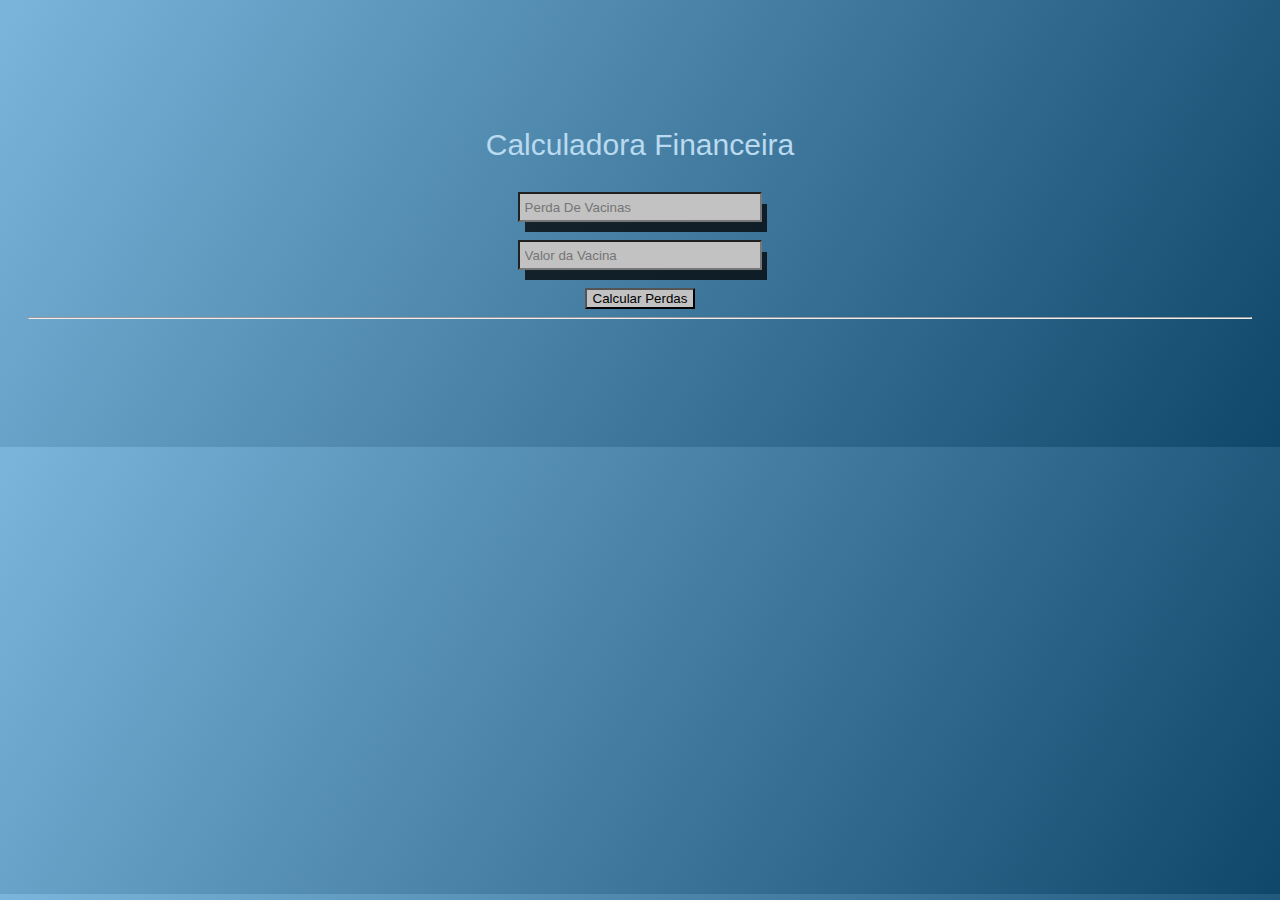
==== index.html @ 2f30c28c "Projeto finalizado (com a porcentagem em 15%)" ====
<!DOCTYPE html>
<html lang="pt-Br">

<head>
  <meta charset="UTF-8" />
  <meta http-equiv="X-UA-Compatible" content="IE=edge" />
  <meta name="viewport" content="width=device-width, initial-scale=1.0" />
  <title>VacSense</title>

  <style>
    body {
      background: linear-gradient(120deg, #7cb5db, #0e476a);
      overflow: hidden;
      padding: 20px;
    }

    p {
      font-family: "Franklin Gothic Medium", sans-serif;
      font-size: 30px;
      color: #badaef;
    }

    .input_class {
      background-color: #c2c2c2;
      width: 20%;
      height: 30px;
      padding: 5px;
      box-sizing: border-box;
      display: flex;
      -webkit-box-shadow: 6px 11px 0px -1px rgba(0, 0, 0, 0.75);
      -moz-box-shadow: 6px 11px 0px -1px rgba(0, 0, 0, 0.75);
      box-shadow: 6px 11px 0px -1px rgba(0, 0, 0, 0.75);
    }

    #button {
      background-color: #c2c2c2;
    }

    input {
      margin: 0 auto;
    }

    #div_style {
      text-align: center;
      margin: 100px 0;
    }

    .mensagemDiv {
      color: aliceblue;
      font-size: 12px bold;
      text-align: center;
      font-family: "Franklin Gothic Medium", Arial, sans-serif;
      color: aliceblue;
    }
  </style>
</head>

<body>
  <div id="div_style">
    <p>Calculadora Financeira</p>

    <input type="number" placeholder="Perda De Vacinas" id="quantidade_vacinas" class="input_class" /><br />
    <input type="number" placeholder="Valor da Vacina" id="valor_vacina" class="input_class" /><br />
    <button onclick="result()" id="button">Calcular Perdas</button>
    <hr />
  </div>
  <div id="div_mensagem" class="mensagemDiv"></div>
</body>

</html>
<script>
  function result() {
    //Sem o sistema
    var perdasDiarias = Number(quantidade_vacinas.value) / 365;
    var valorVacina = Number(valor_vacina.value);
    var gastosTotais = valorVacina * perdasDiarias;
    var gastosEmAno = gastosTotais * 365;
    div_mensagem.innerHTML = `A empresa perdeu por ano o total de ${gastosEmAno} vacinas.<br>`;

    //Com o Sistema
    var gastosComSistema = 0.15 * gastosEmAno;
    var valorPerdido = gastosEmAno - gastosComSistema;
    div_mensagem.innerHTML += `O número de perdas de vacinas usando nosso sistema, irá reduzir para: ${valorPerdido}. A empresa terá uma economia de ${gastosComSistema} vacinas`;
  }
</script>
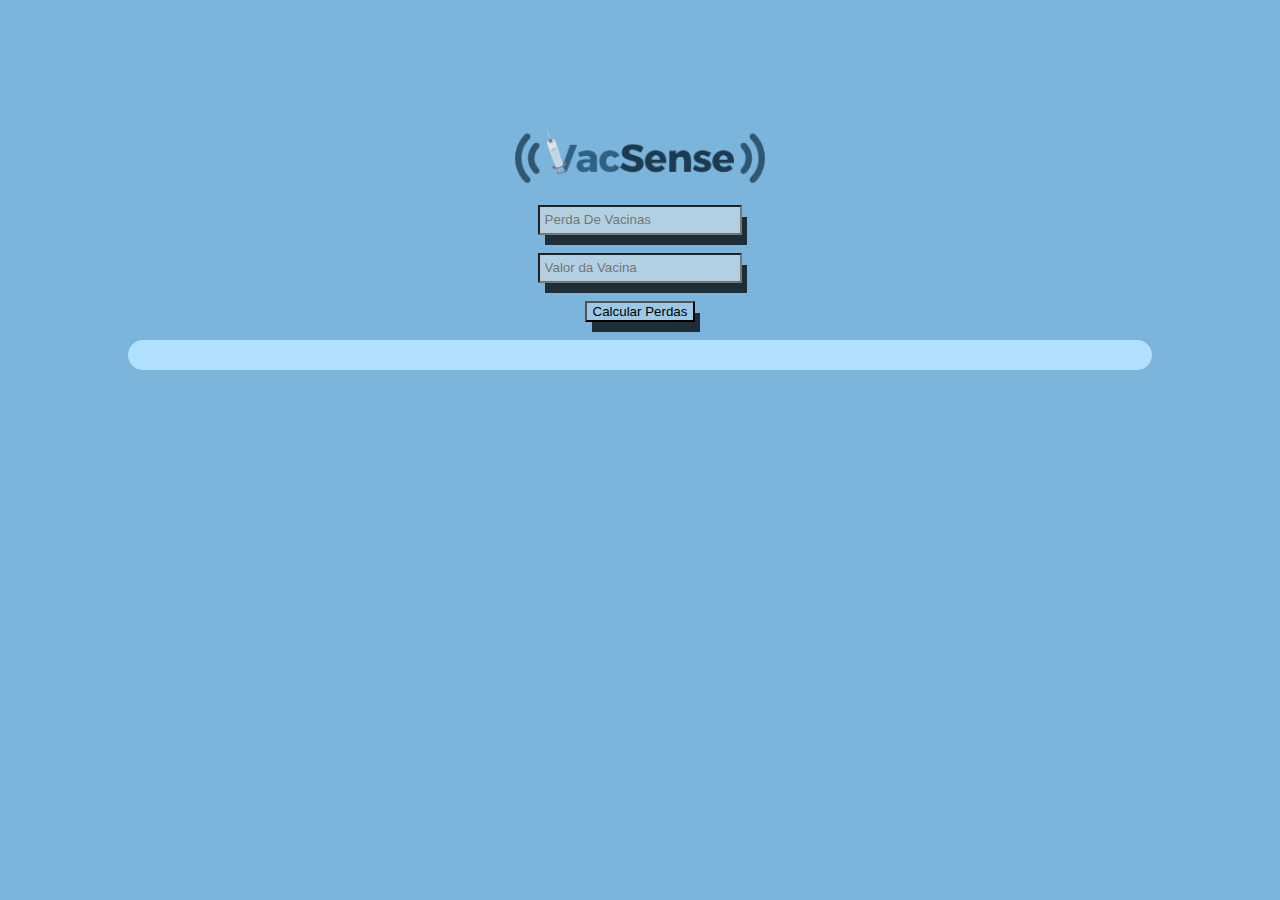
==== commit 516da551: "Versão com logo VacSense" ====
--- a/index.html
+++ b/index.html
@@ -9,9 +9,8 @@
 
   <style>
     body {
-      background: linear-gradient(120deg, #7cb5db, #0e476a);
-      overflow: hidden;
-      padding: 20px;
+      background-color: #7cb5db;
+      padding: 120px;
     }
 
     p {
@@ -21,7 +20,7 @@
     }
 
     .input_class {
-      background-color: #c2c2c2;
+      background-color: #dee4e991;
       width: 20%;
       height: 30px;
       padding: 5px;
@@ -33,7 +32,7 @@
     }
 
     #button {
-      background-color: #c2c2c2;
+      background-color:#cde3f268 ;
     }
 
     input {
@@ -42,27 +41,41 @@
 
     #div_style {
       text-align: center;
-      margin: 100px 0;
     }
 
     .mensagemDiv {
-      color: aliceblue;
-      font-size: 12px bold;
       text-align: center;
       font-family: "Franklin Gothic Medium", Arial, sans-serif;
-      color: aliceblue;
+      color: rgb(25, 24, 24);
+      background: #b2e0ff;
+      padding: 15px;
+      border-radius: 20px;
+      
+    }
+
+    .logo {
+      margin: 0 auto;
+      width: 250px;
+     
+    }
+
+    .shadow_button {
+      -webkit-box-shadow: 6px 11px 0px -1px rgba(0, 0, 0, 0.75);
+      -moz-box-shadow: 6px 11px 0px -1px rgba(0, 0, 0, 0.75);
+      box-shadow: 6px 11px 0px -1px rgba(0, 0, 0, 0.75);
     }
   </style>
 </head>
 
 <body>
   <div id="div_style">
-    <p>Calculadora Financeira</p>
+    <img src="./logo_vacsense.png" alt="Logo" class="logo"><br>
+    <br>
 
     <input type="number" placeholder="Perda De Vacinas" id="quantidade_vacinas" class="input_class" /><br />
     <input type="number" placeholder="Valor da Vacina" id="valor_vacina" class="input_class" /><br />
-    <button onclick="result()" id="button">Calcular Perdas</button>
-    <hr />
+    <button class= "shadow_button" onclick="result()" id="button">Calcular Perdas</button><br>
+    <br>
   </div>
   <div id="div_mensagem" class="mensagemDiv"></div>
 </body>
@@ -75,11 +88,11 @@
     var valorVacina = Number(valor_vacina.value);
     var gastosTotais = valorVacina * perdasDiarias;
     var gastosEmAno = gastosTotais * 365;
-    div_mensagem.innerHTML = `A empresa perdeu por ano o total de ${gastosEmAno} vacinas.<br>`;
+    div_mensagem.innerHTML = `A empresa perdeu por ano o total de <b>${gastosEmAno} vacinas.<b><br>`;
 
     //Com o Sistema
     var gastosComSistema = 0.15 * gastosEmAno;
     var valorPerdido = gastosEmAno - gastosComSistema;
-    div_mensagem.innerHTML += `O número de perdas de vacinas usando nosso sistema, irá reduzir para: ${valorPerdido}. A empresa terá uma economia de ${gastosComSistema} vacinas`;
+    div_mensagem.innerHTML += `O número de perdas de vacinas usando nosso sistema, irá reduzir para: <b>${valorPerdido}<b>. A empresa terá uma economia de <b>${gastosComSistema}<b> vacinas`;
   }
 </script>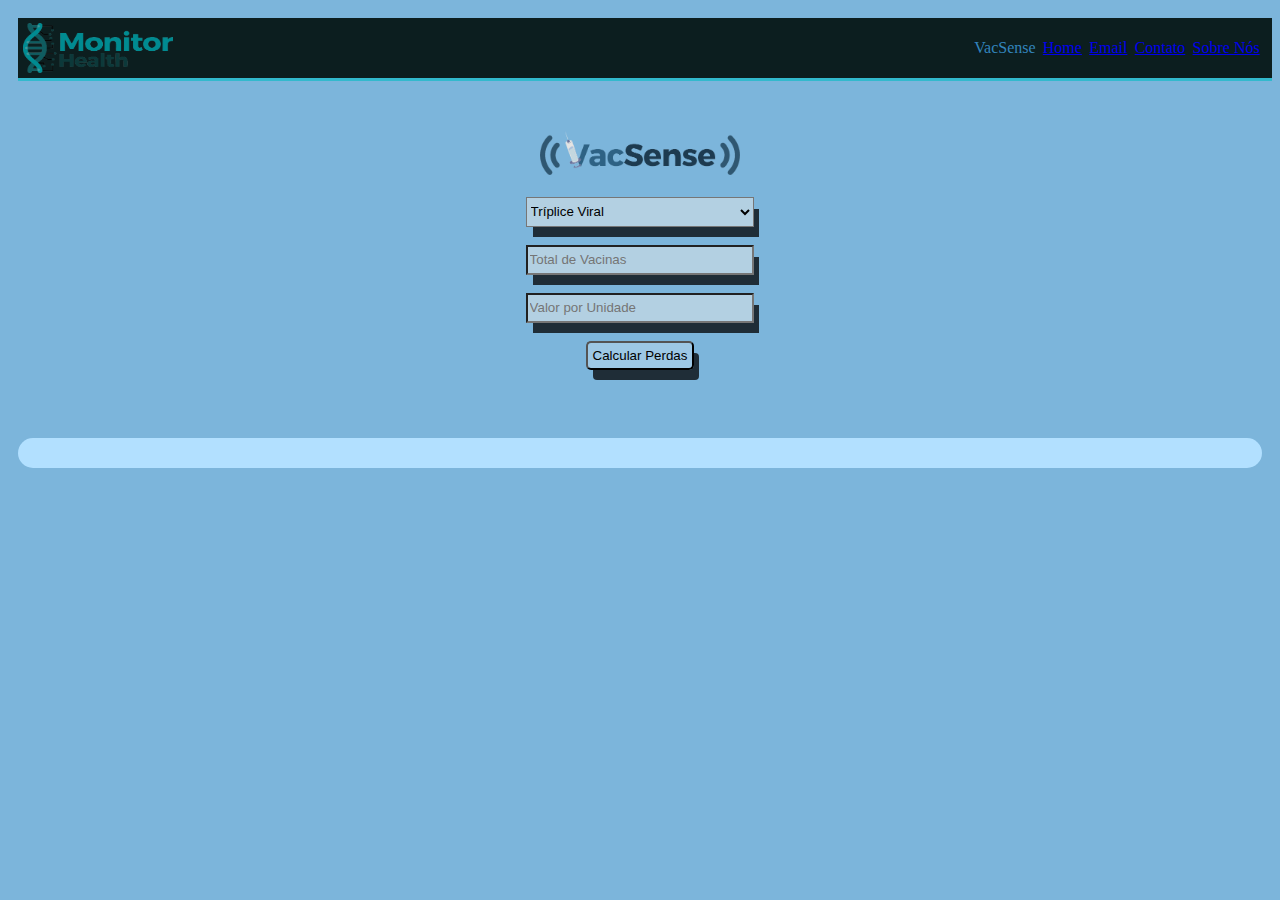
==== commit d00bedd0: "Atualizando Css e Javascript." ====
--- a/index.html
+++ b/index.html
@@ -10,7 +10,7 @@
   <style>
     body {
       background-color: #7cb5db;
-      padding: 120px;
+      padding: 10px;
     }
 
     p {
@@ -20,27 +20,21 @@
     }
 
     .input_class {
+      margin: 0 auto;
+      display: flex;
       background-color: #dee4e991;
       width: 20%;
       height: 30px;
-      padding: 5px;
       box-sizing: border-box;
-      display: flex;
       -webkit-box-shadow: 6px 11px 0px -1px rgba(0, 0, 0, 0.75);
       -moz-box-shadow: 6px 11px 0px -1px rgba(0, 0, 0, 0.75);
       box-shadow: 6px 11px 0px -1px rgba(0, 0, 0, 0.75);
     }
 
-    #button {
-      background-color:#cde3f268 ;
-    }
-
-    input {
-      margin: 0 auto;
-    }
-
     #div_style {
+      margin: 0;
       text-align: center;
+      padding: 50px;
     }
 
     .mensagemDiv {
@@ -50,49 +44,116 @@
       background: #b2e0ff;
       padding: 15px;
       border-radius: 20px;
-      
+
     }
+
 
     .logo {
       margin: 0 auto;
-      width: 250px;
-     
+      width: 200px;
+
     }
 
-    .shadow_button {
+    .button {
+      background-color: #cde3f268;
+      border-radius: 5px;
+      padding: 5px;
       -webkit-box-shadow: 6px 11px 0px -1px rgba(0, 0, 0, 0.75);
       -moz-box-shadow: 6px 11px 0px -1px rgba(0, 0, 0, 0.75);
       box-shadow: 6px 11px 0px -1px rgba(0, 0, 0, 0.75);
     }
+
+    .navbar {
+      width: 300px;
+      display: flex;
+      align-items: end;
+      justify-content: space-evenly;
+      list-style: none;
+      color: #3284bc;
+
+    }
+
+    .logo_empresa {
+      width: 150px;
+      height: 50px;
+      display: flex;
+      align-items: start;
+      justify-content: start;
+    }
+
+    .container {
+      background-color: #0c1e1f;
+      width: 100%;
+      display: flex;
+      justify-content: space-between;
+      border-bottom: 3px solid #32b9cd;
+      padding: 5px;
+
+
+    }
+
+
+    .header .container {
+      justify-content: space-between;
+    }
   </style>
 </head>
 
-<body>
+<body class="body">
+  <div class="header">
+    <div class="container">
+      <img src="./assets/logo_monitor health.png" alt="" class="logo_empresa">
+      <ul class="navbar">
+        <li class="vacSense_header">VacSense</li>
+        <li><a href="#">Home</a></li>
+        <li><a href="#">Email</a></li>
+        <li><a href="#">Contato</a></li>
+        <li><a href="#">Sobre Nós</a></li>
+      </ul>
+    </div>
+  </div>
+
   <div id="div_style">
-    <img src="./logo_vacsense.png" alt="Logo" class="logo"><br>
+    <img src="./assets/logo_vacsense.png" alt="Logo" class="logo"><br>
     <br>
+    <select name="Nome da Vacina" id="nome_vacina" class="input_class">br
 
-    <input type="number" placeholder="Perda De Vacinas" id="quantidade_vacinas" class="input_class" /><br />
-    <input type="number" placeholder="Valor da Vacina" id="valor_vacina" class="input_class" /><br />
-    <button class= "shadow_button" onclick="result()" id="button">Calcular Perdas</button><br>
+      <option value="triplice_viral">Tríplice Viral</option>
+      <option value="bcg">BCG</option>
+      <option value="hepatite">Hepatite B</option>
+      <option value="febre_amarela">Febre Amarela</option>
+
+    </select>
+    <br><input type="number" placeholder="Total de Vacinas" id="quantidade_vacinas" class="input_class" /><br />
+    <input type="number" placeholder="Valor por Unidade" id="valor_vacina" class="input_class" /><br />
+    <button class="button" onclick="result()" id="button">Calcular Perdas</button><br>
     <br>
   </div>
-  <div id="div_mensagem" class="mensagemDiv"></div>
+  <div id="caixa" class="mensagemDiv"></div>
 </body>
 
 </html>
 <script>
   function result() {
-    //Sem o sistema
-    var perdasDiarias = Number(quantidade_vacinas.value) / 365;
+    var nomeVacina = nome_vacina.value;
+    var totalDeVacinas = Number(quantidade_vacinas.value);
     var valorVacina = Number(valor_vacina.value);
-    var gastosTotais = valorVacina * perdasDiarias;
-    var gastosEmAno = gastosTotais * 365;
-    div_mensagem.innerHTML = `A empresa perdeu por ano o total de <b>${gastosEmAno} vacinas.<b><br>`;
 
-    //Com o Sistema
-    var gastosComSistema = 0.15 * gastosEmAno;
-    var valorPerdido = gastosEmAno - gastosComSistema;
-    div_mensagem.innerHTML += `O número de perdas de vacinas usando nosso sistema, irá reduzir para: <b>${valorPerdido}<b>. A empresa terá uma economia de <b>${gastosComSistema}<b> vacinas`;
+    var perdasDeVacinas = 0.45 * totalDeVacinas;
+    var prejuizoTotal = perdasDeVacinas * valorVacina;
+
+    var vacinasPoupadas = perdasDeVacinas * 0.75;
+    var vacSenseValor = prejuizoTotal * 0.75;
+
+    caixa.innerHTML = `<b>Sem a VacSense:</b><br>
+   Vacinas Perdidas: <b>${perdasDeVacinas.toFixed(0)}</b><br>
+   Prejuízo p/ Mês: <b>${prejuizoTotal.toFixed(0)}</b><br>
+   Prejuízo p/ Ano: <b>${prejuizoTotal.toFixed(0) * 12}</b><br>
+   <br>`
+    caixa.innerHTML += `<b>Com a VacSense:</b><br>
+   Vacinas Poupadas: <b>${vacinasPoupadas.toFixed(0)}</b><br>
+   Economia p/ Mês: <b>${vacSenseValor.toFixed(0)}</b><br>
+   Economia p/ Ano: <b>${vacSenseValor.toFixed(0) * 12}</b>`
+
   }
 </script>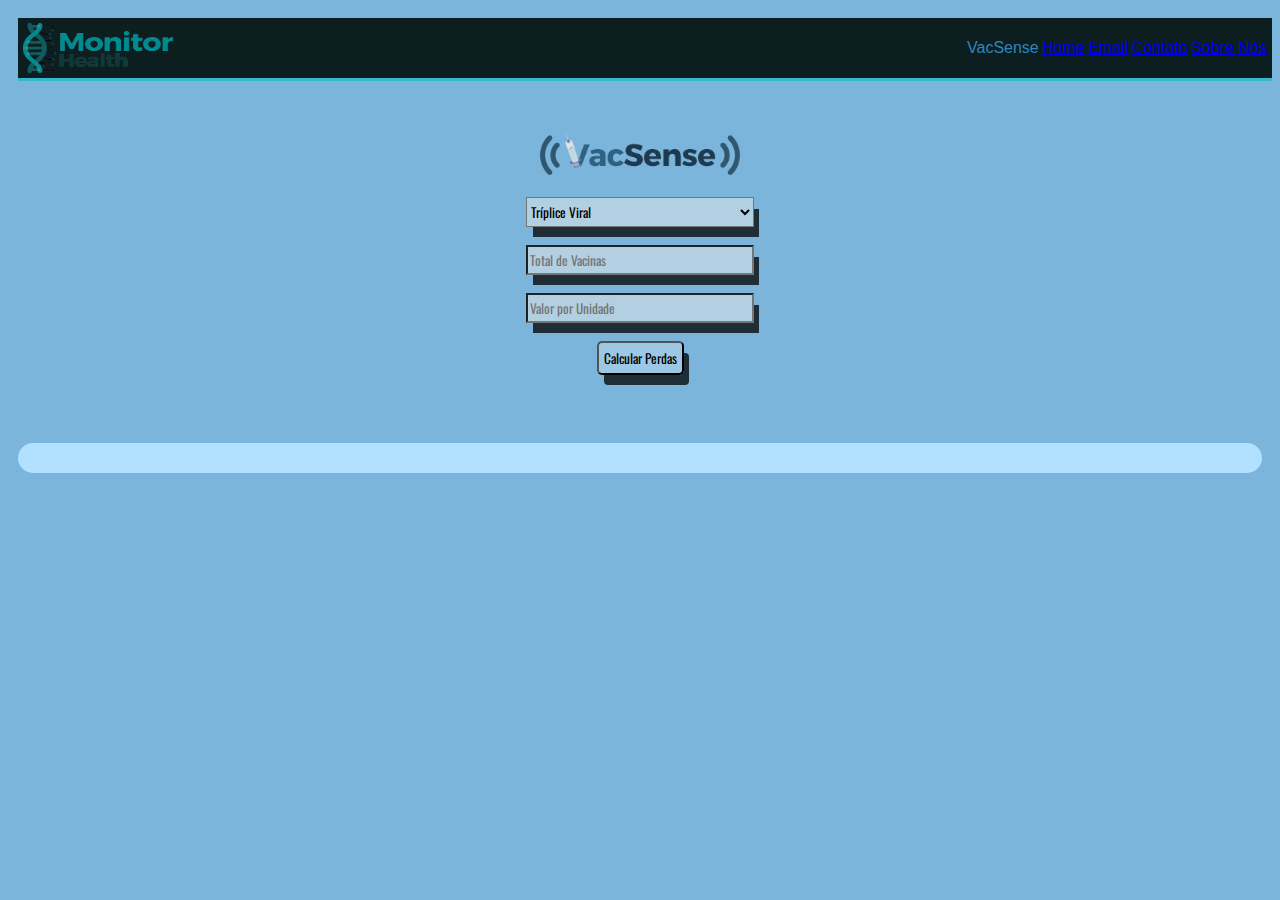
==== commit 701283f5: "Adicionei A fonte Oswald" ====
--- a/index.html
+++ b/index.html
@@ -6,6 +6,7 @@
   <meta http-equiv="X-UA-Compatible" content="IE=edge" />
   <meta name="viewport" content="width=device-width, initial-scale=1.0" />
   <title>VacSense</title>
+<link href="https://fonts.googleapis.com/css2?family=Oswald:wght@600&display=swap" rel="stylesheet">
 
   <style>
     body {
@@ -14,12 +15,13 @@
     }
 
     p {
-      font-family: "Franklin Gothic Medium", sans-serif;
+      font-family: "Oswald", sans-serif;
       font-size: 30px;
       color: #badaef;
     }
 
     .input_class {
+      font-family: "Oswald", sans-serif;
       margin: 0 auto;
       display: flex;
       background-color: #dee4e991;
@@ -29,6 +31,7 @@
       -webkit-box-shadow: 6px 11px 0px -1px rgba(0, 0, 0, 0.75);
       -moz-box-shadow: 6px 11px 0px -1px rgba(0, 0, 0, 0.75);
       box-shadow: 6px 11px 0px -1px rgba(0, 0, 0, 0.75);
+     
     }
 
     #div_style {
@@ -44,6 +47,7 @@
       background: #b2e0ff;
       padding: 15px;
       border-radius: 20px;
+      font-family: 'Oswald';
 
     }
 
@@ -55,6 +59,7 @@
     }
 
     .button {
+      font-family: "Oswald", sans-serif;
       background-color: #cde3f268;
       border-radius: 5px;
       padding: 5px;
@@ -64,10 +69,11 @@
     }
 
     .navbar {
+      font-family: "Osawald", sans-serif;
       width: 300px;
       display: flex;
       align-items: end;
-      justify-content: space-evenly;
+      justify-content: space-between;
       list-style: none;
       color: #3284bc;
 
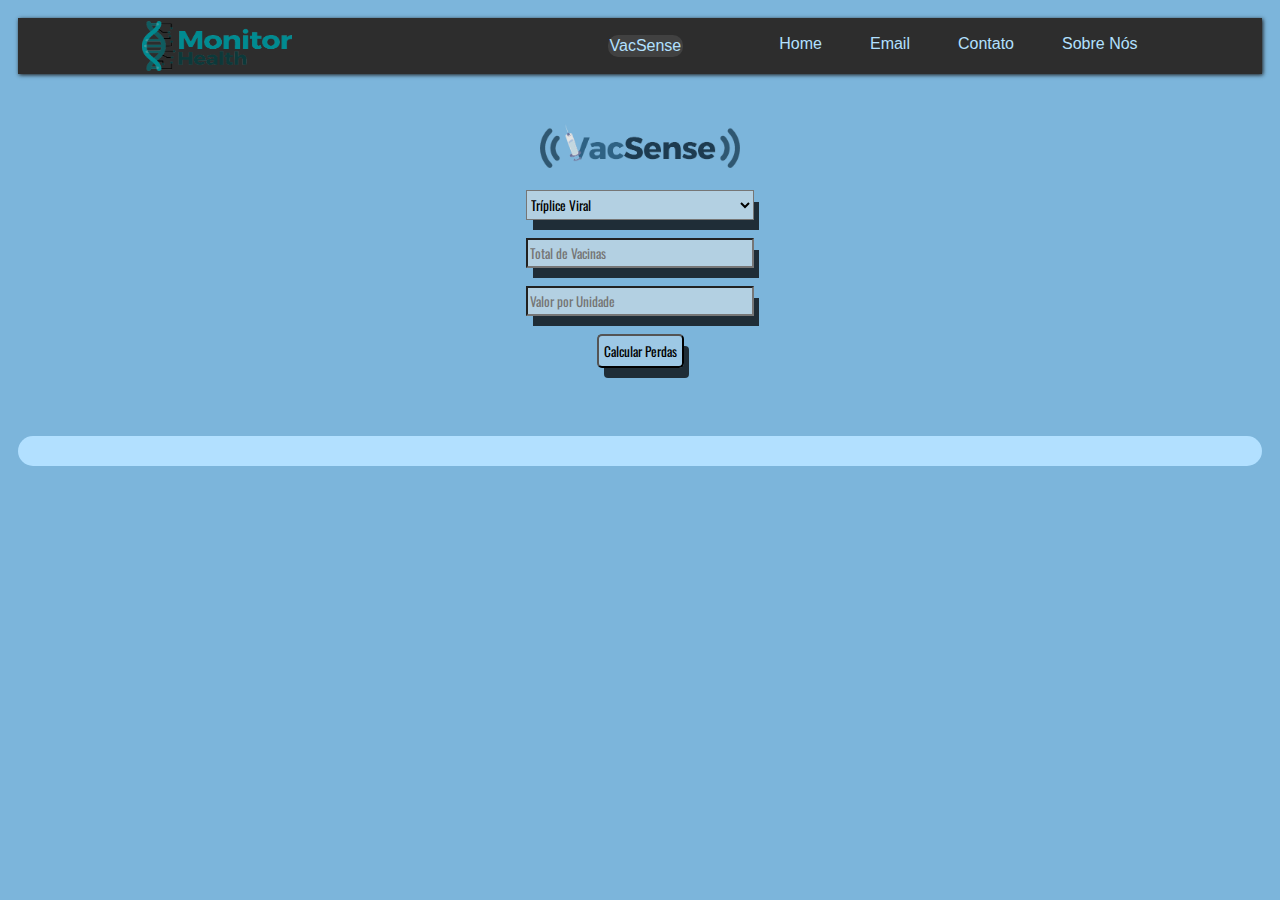
==== commit 70cef472: "Adicionei novos elementos CSS e organizei a navbar" ====
--- a/index.html
+++ b/index.html
@@ -5,104 +5,9 @@
   <meta charset="UTF-8" />
   <meta http-equiv="X-UA-Compatible" content="IE=edge" />
   <meta name="viewport" content="width=device-width, initial-scale=1.0" />
+  <link rel="stylesheet" href="style.css">
   <title>VacSense</title>
-<link href="https://fonts.googleapis.com/css2?family=Oswald:wght@600&display=swap" rel="stylesheet">
-
-  <style>
-    body {
-      background-color: #7cb5db;
-      padding: 10px;
-    }
-
-    p {
-      font-family: "Oswald", sans-serif;
-      font-size: 30px;
-      color: #badaef;
-    }
-
-    .input_class {
-      font-family: "Oswald", sans-serif;
-      margin: 0 auto;
-      display: flex;
-      background-color: #dee4e991;
-      width: 20%;
-      height: 30px;
-      box-sizing: border-box;
-      -webkit-box-shadow: 6px 11px 0px -1px rgba(0, 0, 0, 0.75);
-      -moz-box-shadow: 6px 11px 0px -1px rgba(0, 0, 0, 0.75);
-      box-shadow: 6px 11px 0px -1px rgba(0, 0, 0, 0.75);
-     
-    }
-
-    #div_style {
-      margin: 0;
-      text-align: center;
-      padding: 50px;
-    }
-
-    .mensagemDiv {
-      text-align: center;
-      font-family: "Franklin Gothic Medium", Arial, sans-serif;
-      color: rgb(25, 24, 24);
-      background: #b2e0ff;
-      padding: 15px;
-      border-radius: 20px;
-      font-family: 'Oswald';
-
-    }
-
-
-    .logo {
-      margin: 0 auto;
-      width: 200px;
-
-    }
-
-    .button {
-      font-family: "Oswald", sans-serif;
-      background-color: #cde3f268;
-      border-radius: 5px;
-      padding: 5px;
-      -webkit-box-shadow: 6px 11px 0px -1px rgba(0, 0, 0, 0.75);
-      -moz-box-shadow: 6px 11px 0px -1px rgba(0, 0, 0, 0.75);
-      box-shadow: 6px 11px 0px -1px rgba(0, 0, 0, 0.75);
-    }
-
-    .navbar {
-      font-family: "Osawald", sans-serif;
-      width: 300px;
-      display: flex;
-      align-items: end;
-      justify-content: space-between;
-      list-style: none;
-      color: #3284bc;
-
-    }
-
-    .logo_empresa {
-      width: 150px;
-      height: 50px;
-      display: flex;
-      align-items: start;
-      justify-content: start;
-    }
-
-    .container {
-      background-color: #0c1e1f;
-      width: 100%;
-      display: flex;
-      justify-content: space-between;
-      border-bottom: 3px solid #32b9cd;
-      padding: 5px;
-
-
-    }
-
-
-    .header .container {
-      justify-content: space-between;
-    }
-  </style>
+  <link href="https://fonts.googleapis.com/css2?family=Oswald:wght@600&display=swap" rel="stylesheet">
 </head>
 
 <body class="body">
@@ -110,24 +15,24 @@
     <div class="container">
       <img src="./assets/logo_monitor health.png" alt="" class="logo_empresa">
       <ul class="navbar">
-        <li class="vacSense_header">VacSense</li>
-        <li><a href="#">Home</a></li>
-        <li><a href="#">Email</a></li>
-        <li><a href="#">Contato</a></li>
-        <li><a href="#">Sobre Nós</a></li>
+        <li class="active"><a href="#" style="text-decoration: none;"> VacSense</a></li>
+        <li></li><a href="#" style="text-decoration: none;">Home</a></li>
+        <li><a href="#" style="text-decoration: none;">Email</a></li>
+        <li><a href="#" style="text-decoration: none;">Contato</a></li>
+        <li><a href="#" style="text-decoration: none;">Sobre Nós</a></li>
       </ul>
     </div>
   </div>
-
+  
   <div id="div_style">
     <img src="./assets/logo_vacsense.png" alt="Logo" class="logo"><br>
     <br>
     <select name="Nome da Vacina" id="nome_vacina" class="input_class">br
 
-      <option value="triplice_viral">Tríplice Viral</option>
-      <option value="bcg">BCG</option>
-      <option value="hepatite">Hepatite B</option>
-      <option value="febre_amarela">Febre Amarela</option>
+      <option value="Triplice Viral">Tríplice Viral</option>
+      <option value="BCG">BCG</option>
+      <option value="Hepatite B">Hepatite B</option>
+      <option value="Febre Amarela">Febre Amarela</option>
 
     </select>
     <br><input type="number" placeholder="Total de Vacinas" id="quantidade_vacinas" class="input_class" /><br />
@@ -152,11 +57,13 @@
     var vacSenseValor = prejuizoTotal * 0.75;
 
     caixa.innerHTML = `<b>Sem a VacSense:</b><br>
+  Vacina Escolhida: <b>${nomeVacina}</b><br>
    Vacinas Perdidas: <b>${perdasDeVacinas.toFixed(0)}</b><br>
    Prejuízo p/ Mês: <b>${prejuizoTotal.toFixed(0)}</b><br>
    Prejuízo p/ Ano: <b>${prejuizoTotal.toFixed(0) * 12}</b><br>
    <br>`
     caixa.innerHTML += `<b>Com a VacSense:</b><br>
+  Vacina Escolhida: <b>${nomeVacina}</b><br>
    Vacinas Poupadas: <b>${vacinasPoupadas.toFixed(0)}</b><br>
    Economia p/ Mês: <b>${vacSenseValor.toFixed(0)}</b><br>
    Economia p/ Ano: <b>${vacSenseValor.toFixed(0) * 12}</b>`
--- a/style.css
+++ b/style.css
@@ -0,0 +1,119 @@
+  :root {
+    --color-white: #fff;
+    --color-dark1: #272727;
+    --color-dark2: #2d2d2d;
+    --color-dark3: #414141;
+    --color-dark4: #1c1c1c;
+    --color-dark5: #343434;
+    --color-blue: #b2e0ff;
+  }
+  
+  body {
+      background-color: #7cb5db;
+      padding: 10px;
+    }
+
+    p {
+      font-family: "Oswald", sans-serif;
+      font-size: 30px;
+      color: #badaef;
+    }
+
+    .input_class {
+      font-family: "Oswald", sans-serif;
+      margin: 0 auto;
+      display: flex;
+      background-color: #dee4e991;
+      width: 20%;
+      height: 30px;
+      box-sizing: border-box;
+      -webkit-box-shadow: 6px 11px 0px -1px rgba(0, 0, 0, 0.75);
+      -moz-box-shadow: 6px 11px 0px -1px rgba(0, 0, 0, 0.75);
+      box-shadow: 6px 11px 0px -1px rgba(0, 0, 0, 0.75);
+
+    }
+
+    #div_style {
+      margin: 0;
+      text-align: center;
+      padding: 50px;
+    }
+
+    .mensagemDiv {
+      text-align: center;
+      font-family: "Franklin Gothic Medium", Arial, sans-serif;
+      color: rgb(25, 24, 24);
+      background: #b2e0ff;
+      padding: 15px;
+      border-radius: 20px;
+      font-family: 'Oswald';
+
+    }
+
+
+    .logo {
+      margin: 0 auto;
+      width: 200px;
+      transition: 5s;
+
+    }
+
+    .button {
+      font-family: "Oswald", sans-serif;
+      background-color: #cde3f268;
+      border-radius: 5px;
+      padding: 5px;
+      -webkit-box-shadow: 6px 11px 0px -1px rgba(0, 0, 0, 0.75);
+      -moz-box-shadow: 6px 11px 0px -1px rgba(0, 0, 0, 0.75);
+      box-shadow: 6px 11px 0px -1px rgba(0, 0, 0, 0.75);
+    }
+
+    .navbar {
+      font-family: "Osawald", sans-serif;
+      list-style: none;
+      color: #1e9e9e;
+      gap: 3em;
+      transition: 5s;
+      
+
+    }
+
+    .navbar a {
+        text-decoration: none;
+        color: var(--color-blue);
+        transition: 5s;
+    }
+
+    .active {
+        background-color: var(--color-dark3);
+        padding: 2px;
+        border-radius: 10px;
+        transition: 5s;
+    }
+
+    .logo_empresa {
+      width: 150px;
+      height: 50px;
+      display: flex;
+      align-items: start;
+      justify-content: start;
+    }
+
+    .container {
+      display: flex;
+      flex-direction: row;
+      align-items: center;
+      background-color: var(--color-dark2);
+      box-shadow: 1px 1px 4px var(--color-dark4);
+      height: 3.5em;
+      justify-content: space-between;
+      padding: 0 10%;
+
+    }
+
+
+    .header .navbar {
+      justify-content: space-between;
+      display: flex;
+      
+    } 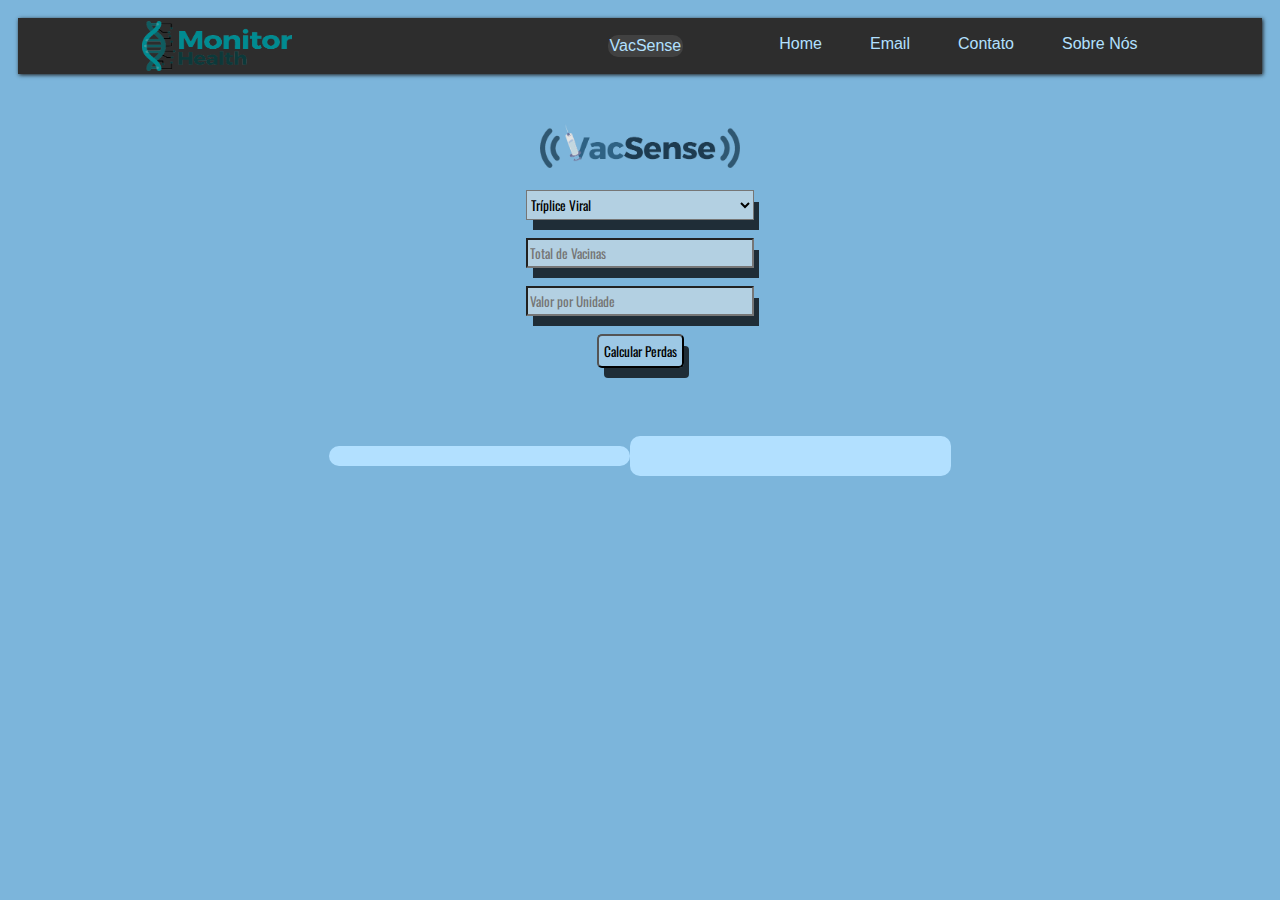
==== commit 11663412: "Troquei as Mensagens dos resultados para o meio e adicionei melhorei o css" ====
--- a/index.html
+++ b/index.html
@@ -40,11 +40,32 @@
     <button class="button" onclick="result()" id="button">Calcular Perdas</button><br>
     <br>
   </div>
-  <div id="caixa" class="mensagemDiv"></div>
+  <div id="caixas" class="caixas">
+    <div id="caixa1" class="mensagemDiv"></div>
+    <div id="caixa2" class="mensagemDiv2"></div>
+  </div>
 </body>
 
 </html>
 <script>
+  var mostrarResultado = document.querySelector('#button');
+  var divCaixa1 = document.querySelector('#caixa1');
+  var divCaixa2 = document.querySelector('#caixa2');
+
+mostrarResultado.addEventListener('click', function() {
+if (caixa1.style.display === 'block') {
+caixa1.style.display = 'none';
+} else {
+  caixa1.style.display = 'block';
+}
+if (caixa2.style.display === 'block') {
+  caixa2.style.display = 'none';
+  } else {
+    caixa2.style.display = 'block';
+  }
+});
+
+
   function result() {
     var nomeVacina = nome_vacina.value;
     var totalDeVacinas = Number(quantidade_vacinas.value);
@@ -56,13 +77,13 @@
     var vacinasPoupadas = perdasDeVacinas * 0.75;
     var vacSenseValor = prejuizoTotal * 0.75;
 
-    caixa.innerHTML = `<b>Sem a VacSense:</b><br>
+    caixa1.innerHTML = `<b>Sem a VacSense:</b><br
   Vacina Escolhida: <b>${nomeVacina}</b><br>
    Vacinas Perdidas: <b>${perdasDeVacinas.toFixed(0)}</b><br>
    Prejuízo p/ Mês: <b>${prejuizoTotal.toFixed(0)}</b><br>
    Prejuízo p/ Ano: <b>${prejuizoTotal.toFixed(0) * 12}</b><br>
    <br>`
-    caixa.innerHTML += `<b>Com a VacSense:</b><br>
+    caixa2.innerHTML = `<b>Com a VacSense:</b><br>
   Vacina Escolhida: <b>${nomeVacina}</b><br>
    Vacinas Poupadas: <b>${vacinasPoupadas.toFixed(0)}</b><br>
    Economia p/ Mês: <b>${vacSenseValor.toFixed(0)}</b><br>
--- a/style.css
+++ b/style.css
@@ -1,63 +1,80 @@
-  :root {
-    --color-white: #fff;
-    --color-dark1: #272727;
-    --color-dark2: #2d2d2d;
-    --color-dark3: #414141;
-    --color-dark4: #1c1c1c;
-    --color-dark5: #343434;
-    --color-blue: #b2e0ff;
-  }
+:root {
+  --color-white: #fff;
+  --color-dark1: #272727;
+  --color-dark2: #2d2d2d;
+  --color-dark3: #414141;
+  --color-dark4: #1c1c1c;
+  --color-dark5: #343434;
+  --color-blue: #b2e0ff;
+}
+
+body {
+  background-color: #7cb5db;
+  padding: 10px;
+  transition: 2s;
+}
+.input_class {
+  font-family: "Oswald", sans-serif;
+  margin: 0 auto;
+  display: flex;
+  background-color: #dee4e991;
+  width: 20%;
+  height: 30px;
+  box-sizing: border-box;
+  -webkit-box-shadow: 6px 11px 0px -1px rgba(0, 0, 0, 0.75);
+  -moz-box-shadow: 6px 11px 0px -1px rgba(0, 0, 0, 0.75);
+  box-shadow: 6px 11px 0px -1px rgba(0, 0, 0, 0.75);
+  transition: 3s;
   
-  body {
-      background-color: #7cb5db;
+}
+
+#div_style {
+  margin: 0;
+  text-align: center;
+  padding: 50px;
+}
+
+.mensagemDiv {
+  display: hidden;
+      width: 100%;
+      height: 100%;
+      margin-left: 25%;
+      color: var(--color-dark4);
+      background: #b2e0ff;
       padding: 10px;
+      border-radius: 10px;
+      font-family: 'Oswald';
     }
-
-    p {
-      font-family: "Oswald", sans-serif;
-      font-size: 30px;
-      color: #badaef;
-    }
-
-    .input_class {
-      font-family: "Oswald", sans-serif;
-      margin: 0 auto;
-      display: flex;
-      background-color: #dee4e991;
-      width: 20%;
-      height: 30px;
-      box-sizing: border-box;
-      -webkit-box-shadow: 6px 11px 0px -1px rgba(0, 0, 0, 0.75);
-      -moz-box-shadow: 6px 11px 0px -1px rgba(0, 0, 0, 0.75);
-      box-shadow: 6px 11px 0px -1px rgba(0, 0, 0, 0.75);
-
-    }
-
-    #div_style {
-      margin: 0;
-      text-align: center;
-      padding: 50px;
-    }
-
-    .mensagemDiv {
-      text-align: center;
-      font-family: "Franklin Gothic Medium", Arial, sans-serif;
+    .mensagemDiv2 {
+      display: hidden;
+      width: 100%;
+      height: 100%;
+      margin-right: 25%;
       color: rgb(25, 24, 24);
       background: #b2e0ff;
-      padding: 15px;
-      border-radius: 20px;
+      padding: 20px;
+      border-radius: 10px;
       font-family: 'Oswald';
-
     }
-
-
+    .caixas {
+     display: flex;
+     align-items: center;
+     justify-content: center;
+    }
     .logo {
       margin: 0 auto;
       width: 200px;
       transition: 5s;
-
     }
-
+    
+    
+    .logo_empresa {
+      width: 150px;
+      height: 50px;
+      display: flex;
+      align-items: start;
+      justify-content: start;
+    }
     .button {
       font-family: "Oswald", sans-serif;
       background-color: #cde3f268;
@@ -74,8 +91,6 @@
       color: #1e9e9e;
       gap: 3em;
       transition: 5s;
-      
-
     }
 
     .navbar a {
@@ -91,13 +106,6 @@
         transition: 5s;
     }
 
-    .logo_empresa {
-      width: 150px;
-      height: 50px;
-      display: flex;
-      align-items: start;
-      justify-content: start;
-    }
 
     .container {
       display: flex;
